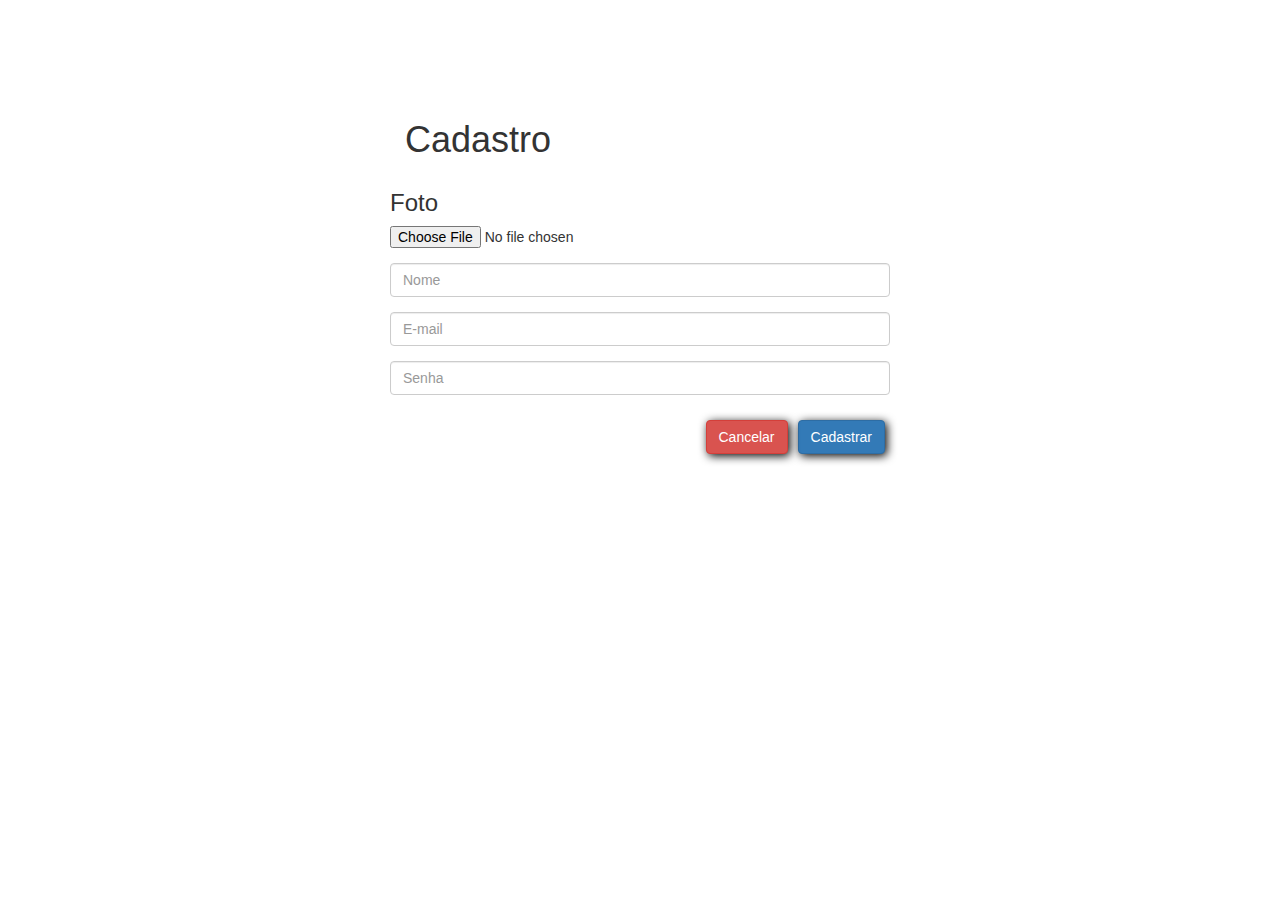
==== cadastro.html @ dd3c67cb "funcionalidades basicas" ====
<html>
<head>
	<meta charset="utf-8">
	<title>Cadastro</title>
	<link rel="stylesheet" type="text/css" href="bootstrap/bootstrap.css">
	<meta name="viewport" content="width=device-width, initial-scale=1">
	<link rel="stylesheet" type="text/css" href="estilo.css">
	<script>
	</script>
</head>
<body>
	<div class="div-conteudo container">
		<form class="form-horizontal" method="post" action="index.html">
		<h1 id="formulario"> Cadastro </h1>
			<div class="form-group">
		   		<h3>Foto</h3><input id="foto" type="file" name="foto" value="" >
		  	</div>
			<div class="form-group">
		   		<input id="nome" type="text" class="form-control" placeholder="Nome" name="nome" required>
		  	</div>
		  	<div class="form-group">
		   		<input id="email" type="email" class="form-control" placeholder="E-mail" name="email" required>
		  	</div>
		  	<div class="form-group">
		   		<input id="senha" type="password" class="form-control" placeholder="Senha" name="senha" required>
		  	</div>
		  	<div class="form-group">
		  		<button class="btn btn-primary botao">Cadastrar</button> 
		  		<button class="btn btn-danger botao"><a href="index.html"> Cancelar </a></button>
		  	</div>
	  	</form>
	</div>
</body>
</html>
---- estilo.css ----
.div-conteudo{
	width: 500px;
	margin-left: auto;
	margin-right: auto;
	margin-top: 100px;
}
#div-desejos{
	width: 800px;
}
#div-add{
	margin-top: 20px;
	height: 100px;
}
#counter{
	font-size: 40px;
	padding-left: 10px;
	font-family: "Times New Roman", Georgia, Serif;
}
.botao{
	float: right;
	margin-right: 5px;
	margin-top: 10px;
	margin-left: 5px;
	box-shadow: 2px 2px 10px black;
}
.botao-sair{
	width: 100px;
	float: left;
	margin-right: 5px;
	margin-top: 10px;
	margin-left: 5px;
	box-shadow: 2px 2px 10px black;
}
.btn a{
	text-decoration: none;
	color: white;
}
input[type='submit'], button, [aria-label]{
      cursor: pointer;
    }
    #spoiler{
      display: none;
    }
    #desejos{
    	font-size: 20px;
    }
 td {
 	font-size: 25px;
 	padding-left: 10px;
 	padding-right: 10px;
 	font-family: "Times New Roman", Georgia, Serif;
 }
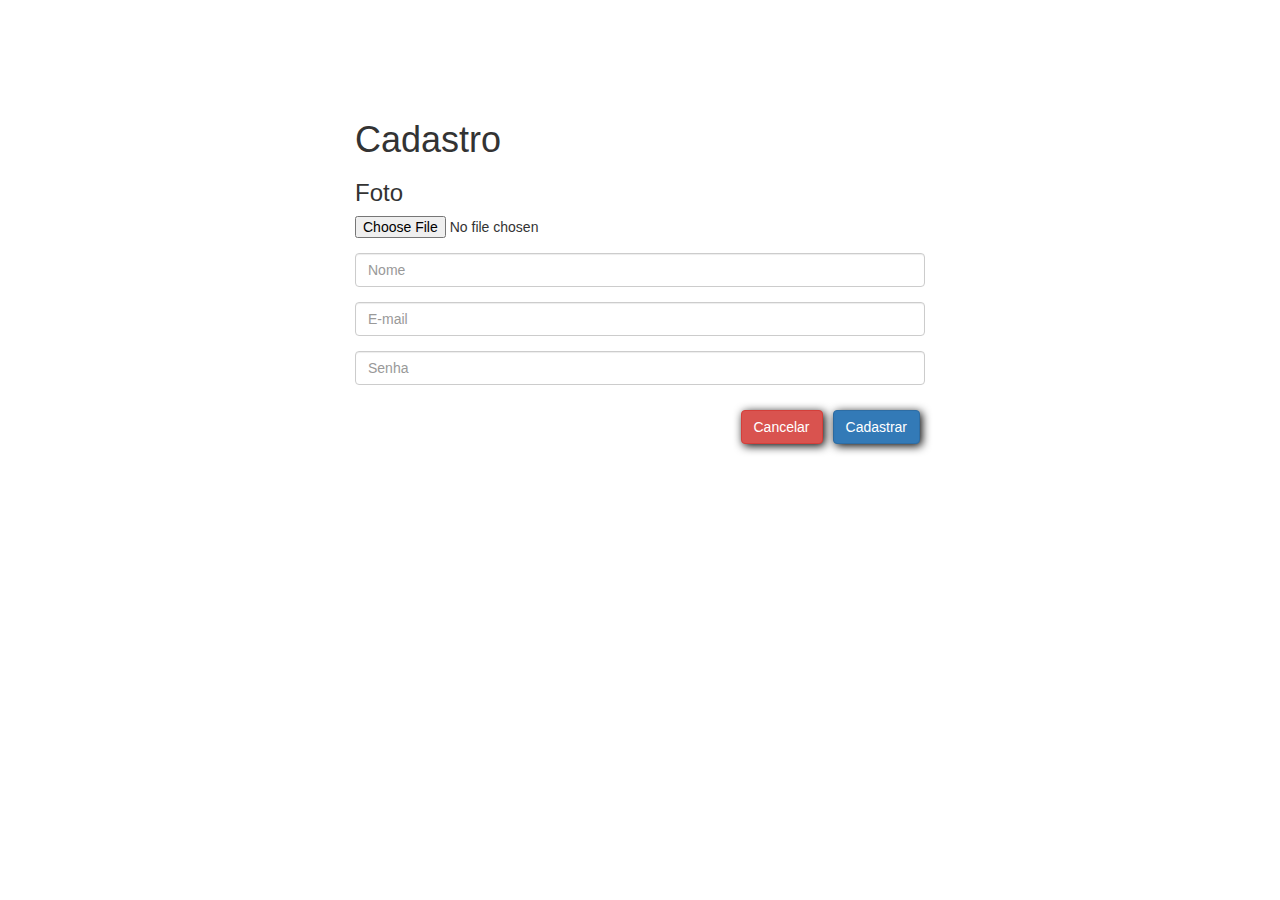
==== commit d85ba630: "corrigindo erro nos formularios" ====
--- a/cadastro.html
+++ b/cadastro.html
@@ -6,29 +6,37 @@
 	<meta name="viewport" content="width=device-width, initial-scale=1">
 	<link rel="stylesheet" type="text/css" href="estilo.css">
 	<script>
+		function validarCadastro(){
+			var nome = document.getElementById('nome');
+			var email = document.getElementById('email');
+			var senha = document.getElementById('senha');
+			if(nome.value == "" || email.value == "" || senha.value == ""){
+				alert("Todos os campos são obrigatórios!");
+			}else{
+				window.location.href = "index.html";
+			}
+		}
 	</script>
 </head>
 <body>
 	<div class="div-conteudo container">
-		<form class="form-horizontal" method="post" action="index.html">
 		<h1 id="formulario"> Cadastro </h1>
 			<div class="form-group">
 		   		<h3>Foto</h3><input id="foto" type="file" name="foto" value="" >
 		  	</div>
 			<div class="form-group">
-		   		<input id="nome" type="text" class="form-control" placeholder="Nome" name="nome" required>
+		   		<input id="nome" type="text" class="form-control" placeholder="Nome" name="nome" >
 		  	</div>
 		  	<div class="form-group">
-		   		<input id="email" type="email" class="form-control" placeholder="E-mail" name="email" required>
+		   		<input id="email" type="email" class="form-control" placeholder="E-mail" name="email" >
 		  	</div>
 		  	<div class="form-group">
-		   		<input id="senha" type="password" class="form-control" placeholder="Senha" name="senha" required>
+		   		<input id="senha" type="password" class="form-control" placeholder="Senha" name="senha" >
 		  	</div>
 		  	<div class="form-group">
-		  		<button class="btn btn-primary botao">Cadastrar</button> 
-		  		<button class="btn btn-danger botao"><a href="index.html"> Cancelar </a></button>
+		  		<button class="btn btn-primary botao" onclick="validarCadastro()">Cadastrar</button> 
+		  		<a href="index.html"><button class="btn btn-danger botao"> Cancelar </button></a>
 		  	</div>
-	  	</form>
 	</div>
 </body>
 </html>--- a/estilo.css
+++ b/estilo.css
@@ -1,11 +1,11 @@
 .div-conteudo{
-	width: 500px;
+	width: 600px;
 	margin-left: auto;
 	margin-right: auto;
 	margin-top: 100px;
 }
 #div-desejos{
-	width: 800px;
+	width: 600px;
 }
 #div-add{
 	margin-top: 20px;
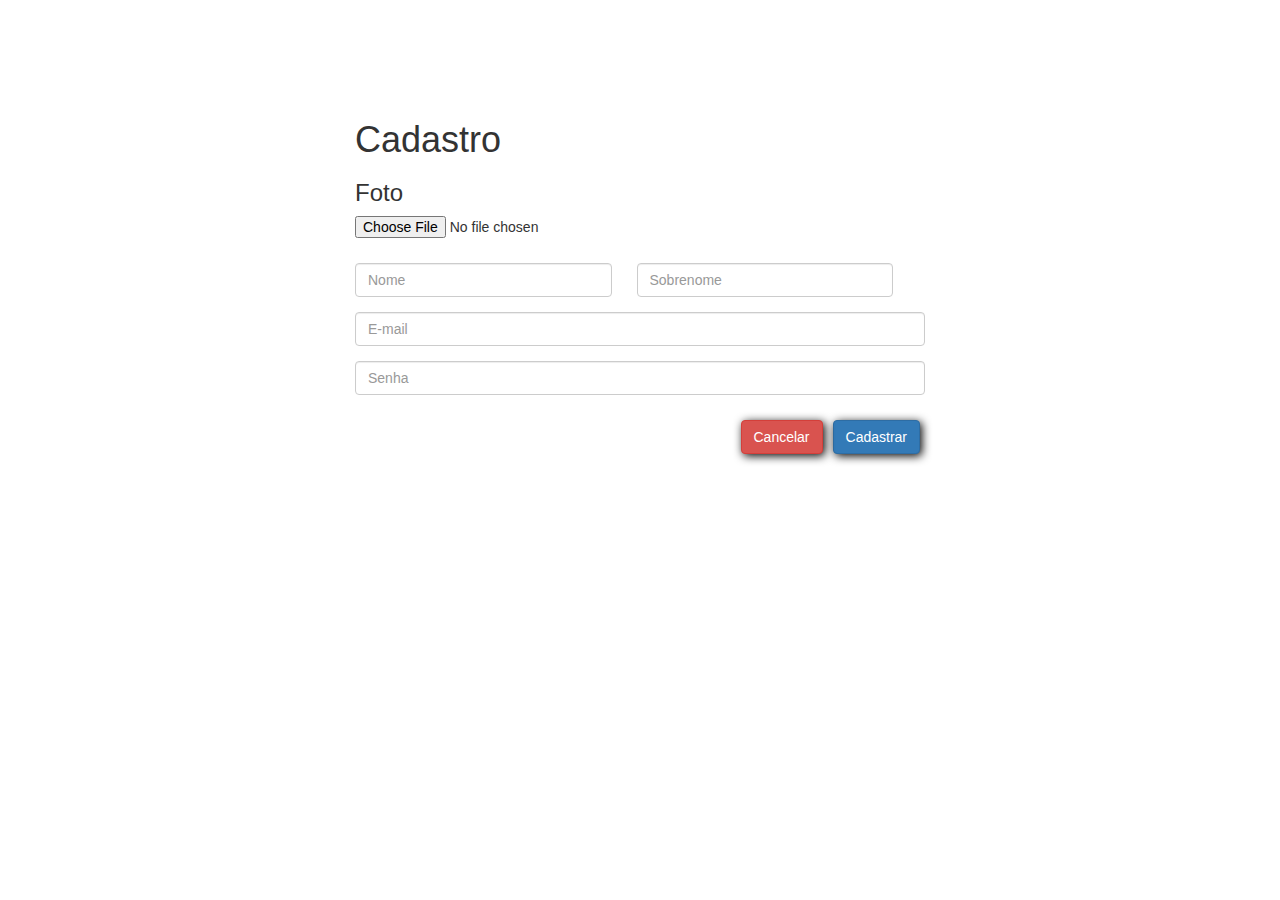
==== commit b7a97eaa: "mostrando contas de login" ====
--- a/cadastro.html
+++ b/cadastro.html
@@ -8,9 +8,10 @@
 	<script>
 		function validarCadastro(){
 			var nome = document.getElementById('nome');
+			var sobrenome = document.getElementById('sobrenome');
 			var email = document.getElementById('email');
 			var senha = document.getElementById('senha');
-			if(nome.value == "" || email.value == "" || senha.value == ""){
+			if(nome.value == "" || email.value == "" || senha.value == "" || sobrenome.value == ""){
 				alert("Todos os campos são obrigatórios!");
 			}else{
 				window.location.href = "index.html";
@@ -25,7 +26,10 @@
 		   		<h3>Foto</h3><input id="foto" type="file" name="foto" value="" >
 		  	</div>
 			<div class="form-group">
-		   		<input id="nome" type="text" class="form-control" placeholder="Nome" name="nome" >
+		   		<input  id="nome" type="text" class="form-control nome" placeholder="Nome" name="nome" >
+		   		<input id="sobrenome" type="text" class="form-control nome" placeholder="Sobrenome" name="sobrenome">
+		  	</div>
+		  	<div class="form-group">
 		  	</div>
 		  	<div class="form-group">
 		   		<input id="email" type="email" class="form-control" placeholder="E-mail" name="email" >
--- a/estilo.css
+++ b/estilo.css
@@ -31,6 +31,11 @@
 	margin-left: 5px;
 	box-shadow: 2px 2px 10px black;
 }
+.nome{
+	width: 45%;
+	float: left;
+	margin: 10px 25px 15px 0px;
+}
 .btn a{
 	text-decoration: none;
 	color: white;
@@ -49,4 +54,11 @@
  	padding-left: 10px;
  	padding-right: 10px;
  	font-family: "Times New Roman", Georgia, Serif;
+ }
+ #contas{
+ 	background-color: #eea236;
+ 	width: 250px;
+ 	color: white;
+ 	border-radius: 10px;
+ 	padding-left: 5px;
  }